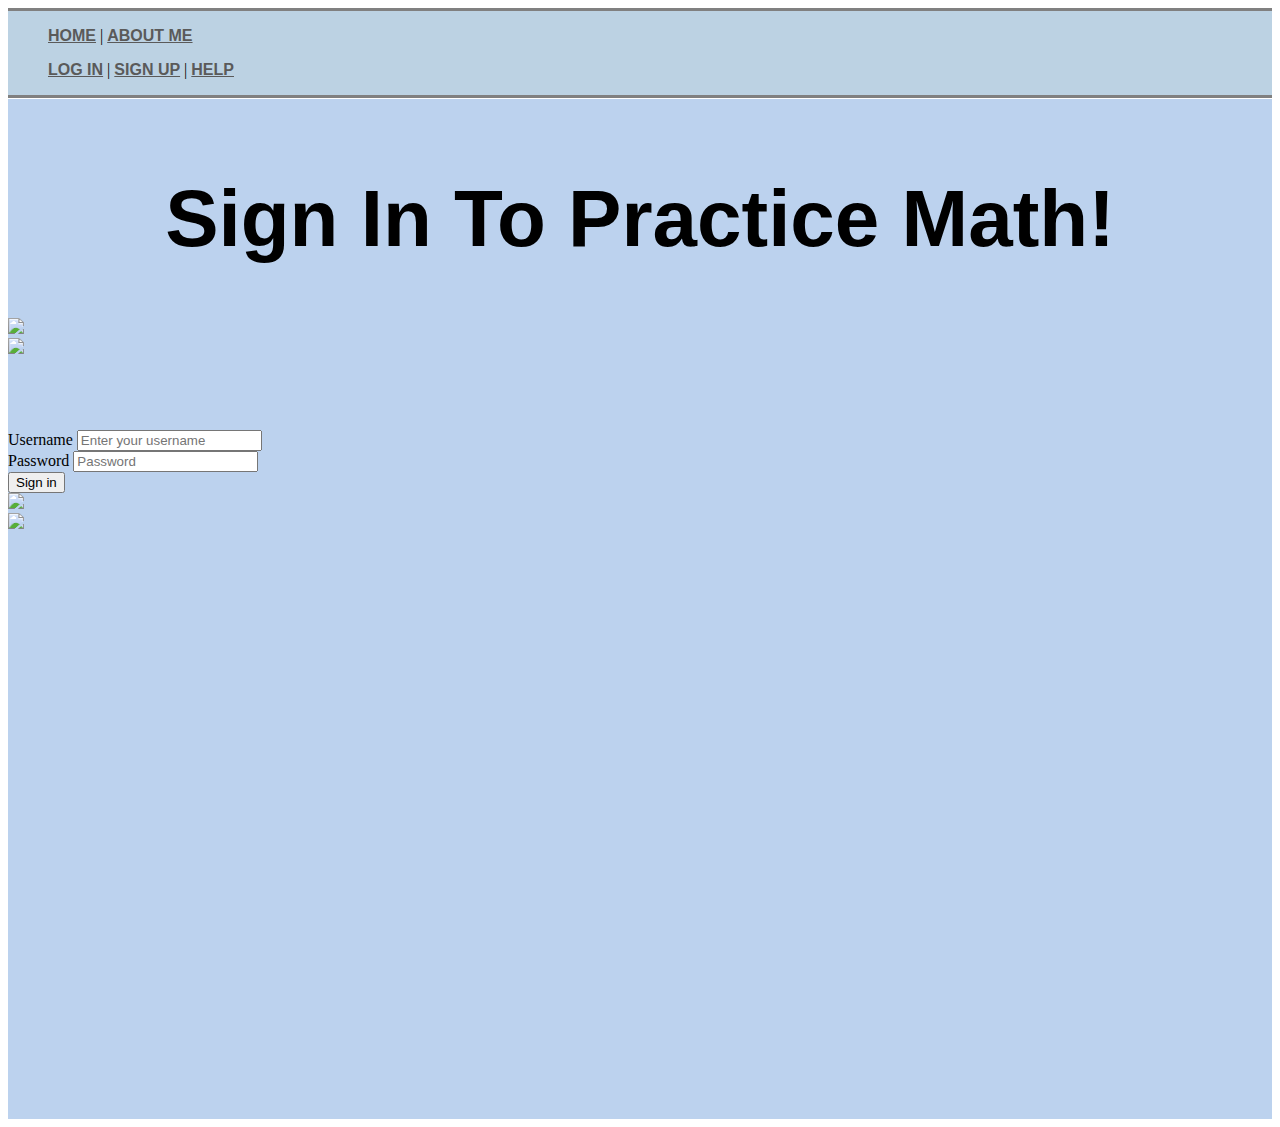
==== Math Tutors/html/signIn.html @ 0c03943a "HTML START" ====
<!DOCTYPE HTML>
<html>

	<head>
		<link rel="stylesheet" href="http://s3.amazonaws.com/codecademy-content/courses/ltp/css/bootstrap.css">
		<link type='text/css' rel='stylesheet' href='stylesheet.css'>

	</head>

	<body>
			<div id='nav'>
				<div class='container'>
				<ul class='pull-left'>
					<li><a href='index.html'>Home</a></li>
					|
					<li><a href="#">About Me</a></li> 
				</ul>
				<ul class='pull-right'>
					<li><a href="signIn.html">Log In</a></li>
					|
					<li><a href='signUp.html'>Sign Up</a></li> 
					| 
					<li><a href="#">Help</a></li>
				</ul>
				</div>	
			</div>
			<div id='mainFeature'>
				<div class='container'>
					<h1>Sign In To Practice Math!</h1>
					<div class='row'>
						<div class='col-md-3'>
							<div class='thumbnail'>
								<img src='http://mpe.berklee.edu/academics/resources/math.jpg'>
							</div>
							<div class='thumbnail'>
								<img src='http://homepage.smc.edu/nestler_andrew/sums25eq.jpg'>
							</div>
						</div>
							
						<div class='col-md-6'>
						<br><br><br><br>
							<form name="signIn" class='form-inline' method='post'>
								<div class='form-group'>
									<label class-'sr-only' for ='username'>Username</label>
									<input type='text' name='username' class='form-control' id='username' placeholder='Enter your username'>
								</div>
								<div class='form-group'>
									<label class='sr-only' for='password'>Password</label>
									<input type='password' class='form-control' id='password' placeholder='Password'>
								</div>
								<button type='submit' value='send' class='btn btn-default'>Sign in</button>
							</form>
						</div>


						<div class='col-md-3'>
							<div class='thumbnail'>
								<img src='http://www.lcps.org/cms/lib4/VA01000195/Centricity/Domain/11412/math-calculus-diagram-DHD.gif'>
							</div>
							<div class='thumbnail'>
								<img src='http://cache.desktopnexus.com/thumbnails/1413801-bigthumbnail.jpg'>
							</div>
						</div>
					</div>
				</div>
			</div>
		</body>

</html>
---- Math Tutors/html/stylesheet.css ----
#mainFeature{
		width:auto;
		height:1000px;
		background-color:#BCD2EE;
		clear:right;
		padding-top:20px;
		margin-top:1px;
}

#mainFeature h1{
	font-size:5em;
	font-family:'helvetica',sans-serif;
	text-align: center;
}

#nav {
		background-color:#BCD2E3;
		float:top;
		border-bottom:3px gray solid;
		border-top:3px gray solid;
}

#nav a{ 
	color: #5a5a5a;
	display:inline;
	font-weight:bold;
	font-family:'helvetica', sans-serif;
	text-transform:uppercase;

}

#nav li{
	display:inline;
}
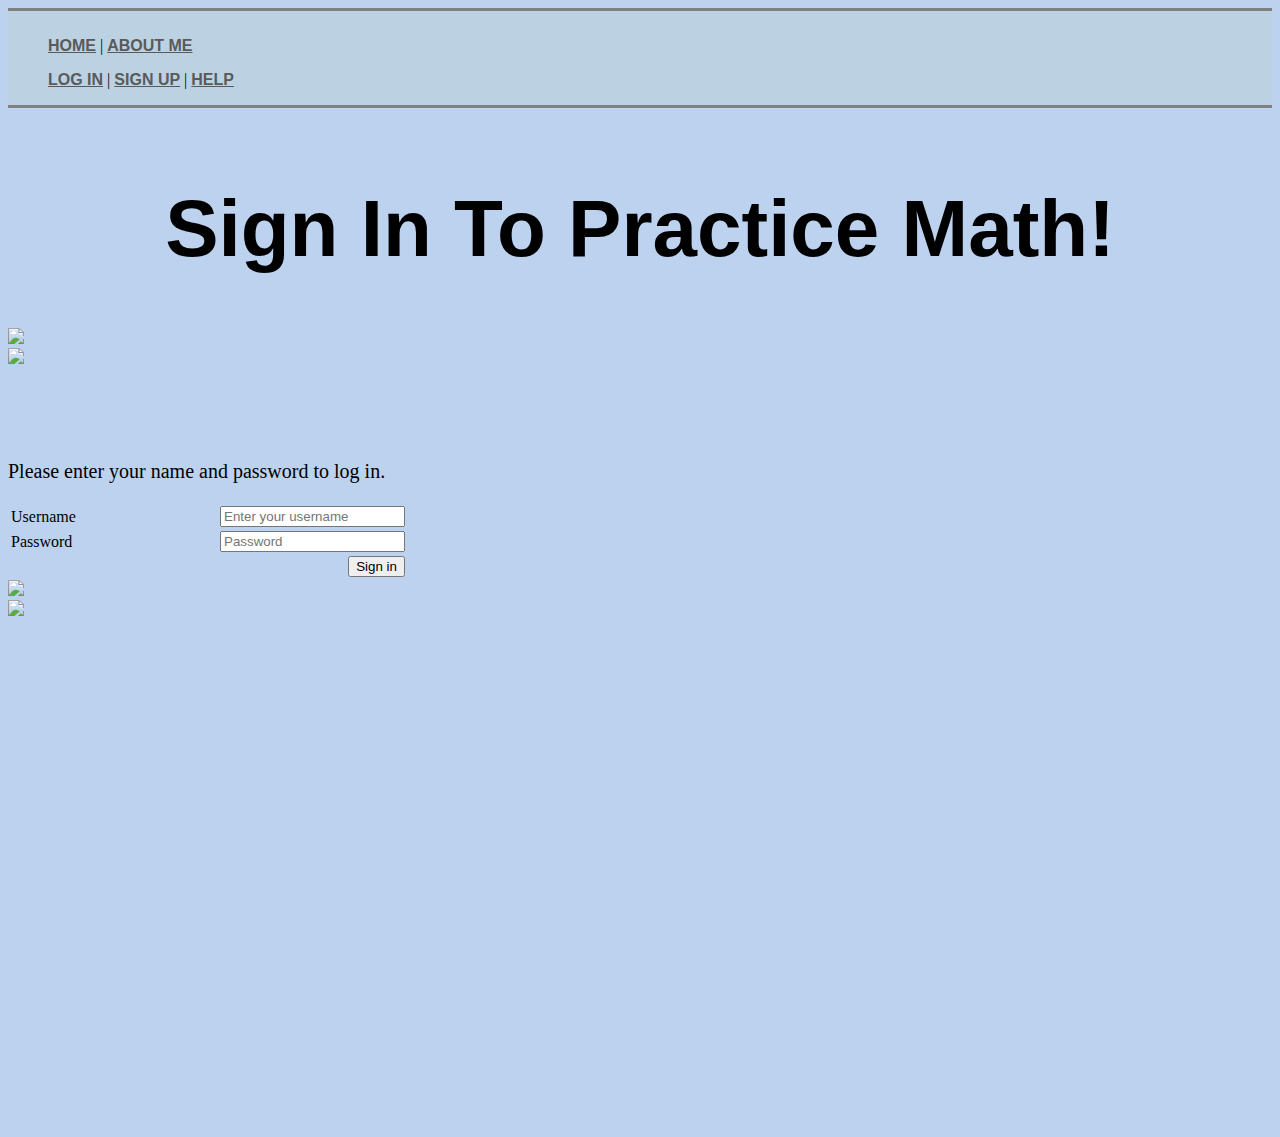
==== commit 1fd8fde5: "Long ago" ====
--- a/Math Tutors/html/signIn.html
+++ b/Math Tutors/html/signIn.html
@@ -8,6 +8,7 @@
 	</head>
 
 	<body>
+			<!-- NAV BAR -->
 			<div id='nav'>
 				<div class='container'>
 				<ul class='pull-left'>
@@ -20,13 +21,17 @@
 					|
 					<li><a href='signUp.html'>Sign Up</a></li> 
 					| 
-					<li><a href="#">Help</a></li>
+					<li><a href="help.html">Help</a></li>
 				</ul>
 				</div>	
 			</div>
+
+			<!-- MAIN FEATURE -->
 			<div id='mainFeature'>
 				<div class='container'>
 					<h1>Sign In To Practice Math!</h1>
+					
+					<!-- FIRST PICTURE ROW || BOOTSTRAP -->	
 					<div class='row'>
 						<div class='col-md-3'>
 							<div class='thumbnail'>
@@ -36,23 +41,48 @@
 								<img src='http://homepage.smc.edu/nestler_andrew/sums25eq.jpg'>
 							</div>
 						</div>
-							
+
 						<div class='col-md-6'>
 						<br><br><br><br>
+
+						<!-- SIGN IN FORM -->
+						<p style='font-size:20px'>Please enter your name and password to log in.</p>
 							<form name="signIn" class='form-inline' method='post'>
-								<div class='form-group'>
-									<label class-'sr-only' for ='username'>Username</label>
-									<input type='text' name='username' class='form-control' id='username' placeholder='Enter your username'>
-								</div>
-								<div class='form-group'>
-									<label class='sr-only' for='password'>Password</label>
-									<input type='password' class='form-control' id='password' placeholder='Password'>
-								</div>
-								<button type='submit' value='send' class='btn btn-default'>Sign in</button>
+								<table>
+									<tr>
+										<td>
+											<label class-'sr-only' for ='username'>
+												Username
+											</label>
+										</td>
+										<td>
+											<input type='text' name='username' class='form-control' id='username' placeholder='Enter your username'/>
+										</td>
+									</tr>
+									<tr>
+										<td>
+											<label class='sr-only' for='password'>
+												Password
+											</label>
+										</td>
+										<td>
+											<input type='password' class='form-control' id='password' placeholder='Password'/>
+										</td>
+									</tr>
+									<tr>
+										<td>
+										</td>
+										<td>
+											<button type='submit' value='send' class='btn btn-default'>
+												Sign in
+											</button>
+										</td>
+									</tr>
+								</table>
 							</form>
 						</div>
 
-
+						<!-- SECOND PICTURE ROW || BOOTSTRAP -->
 						<div class='col-md-3'>
 							<div class='thumbnail'>
 								<img src='http://www.lcps.org/cms/lib4/VA01000195/Centricity/Domain/11412/math-calculus-diagram-DHD.gif'>
--- a/Math Tutors/html/stylesheet.css
+++ b/Math Tutors/html/stylesheet.css
@@ -1,3 +1,6 @@
+body{
+	background-color:#BCD2EE;
+}
 
 #mainFeature{
 		width:auto;
@@ -17,6 +20,7 @@
 #nav {
 		background-color:#BCD2E3;
 		float:top;
+		padding-top:10px;
 		border-bottom:3px gray solid;
 		border-top:3px gray solid;
 }
@@ -32,4 +36,12 @@
 
 #nav li{
 	display:inline;
-}+}
+
+table {
+	width:400px;
+}
+
+table td:nth-child(2){
+	float:right;
+}
